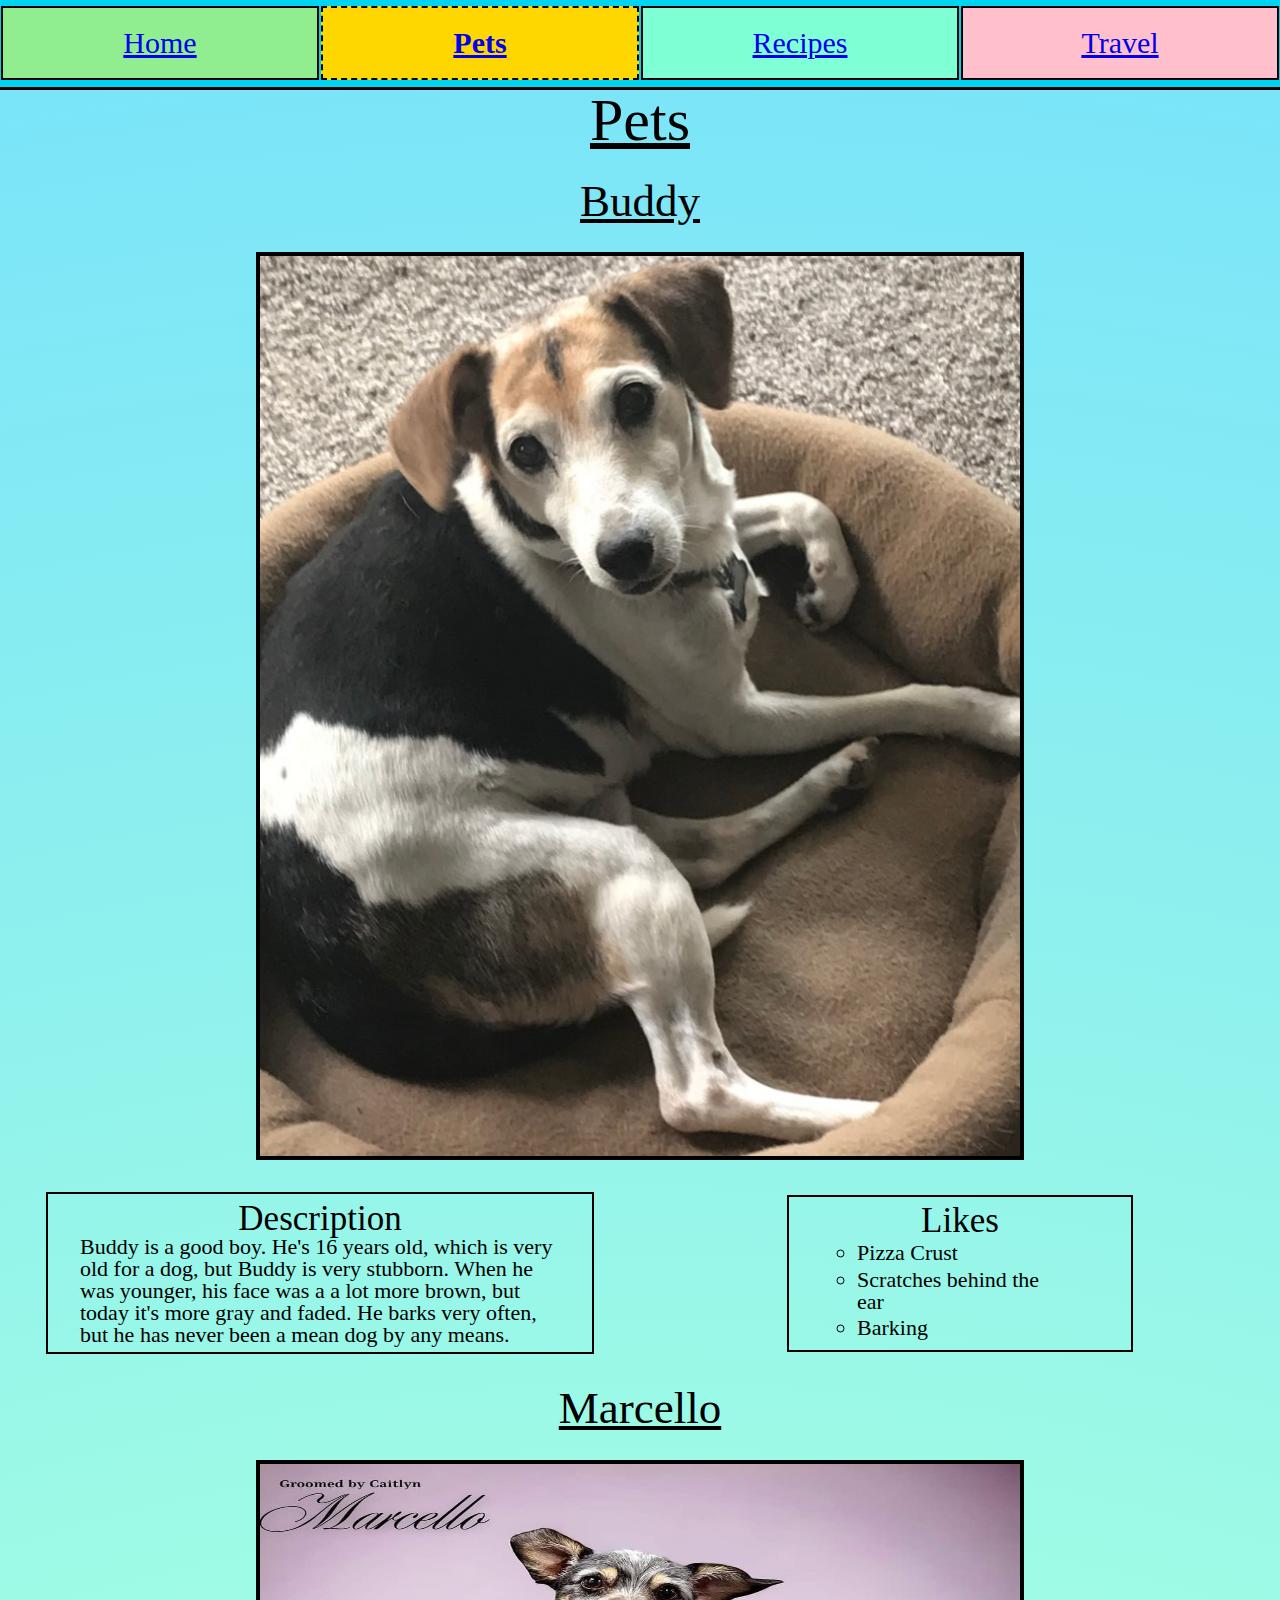
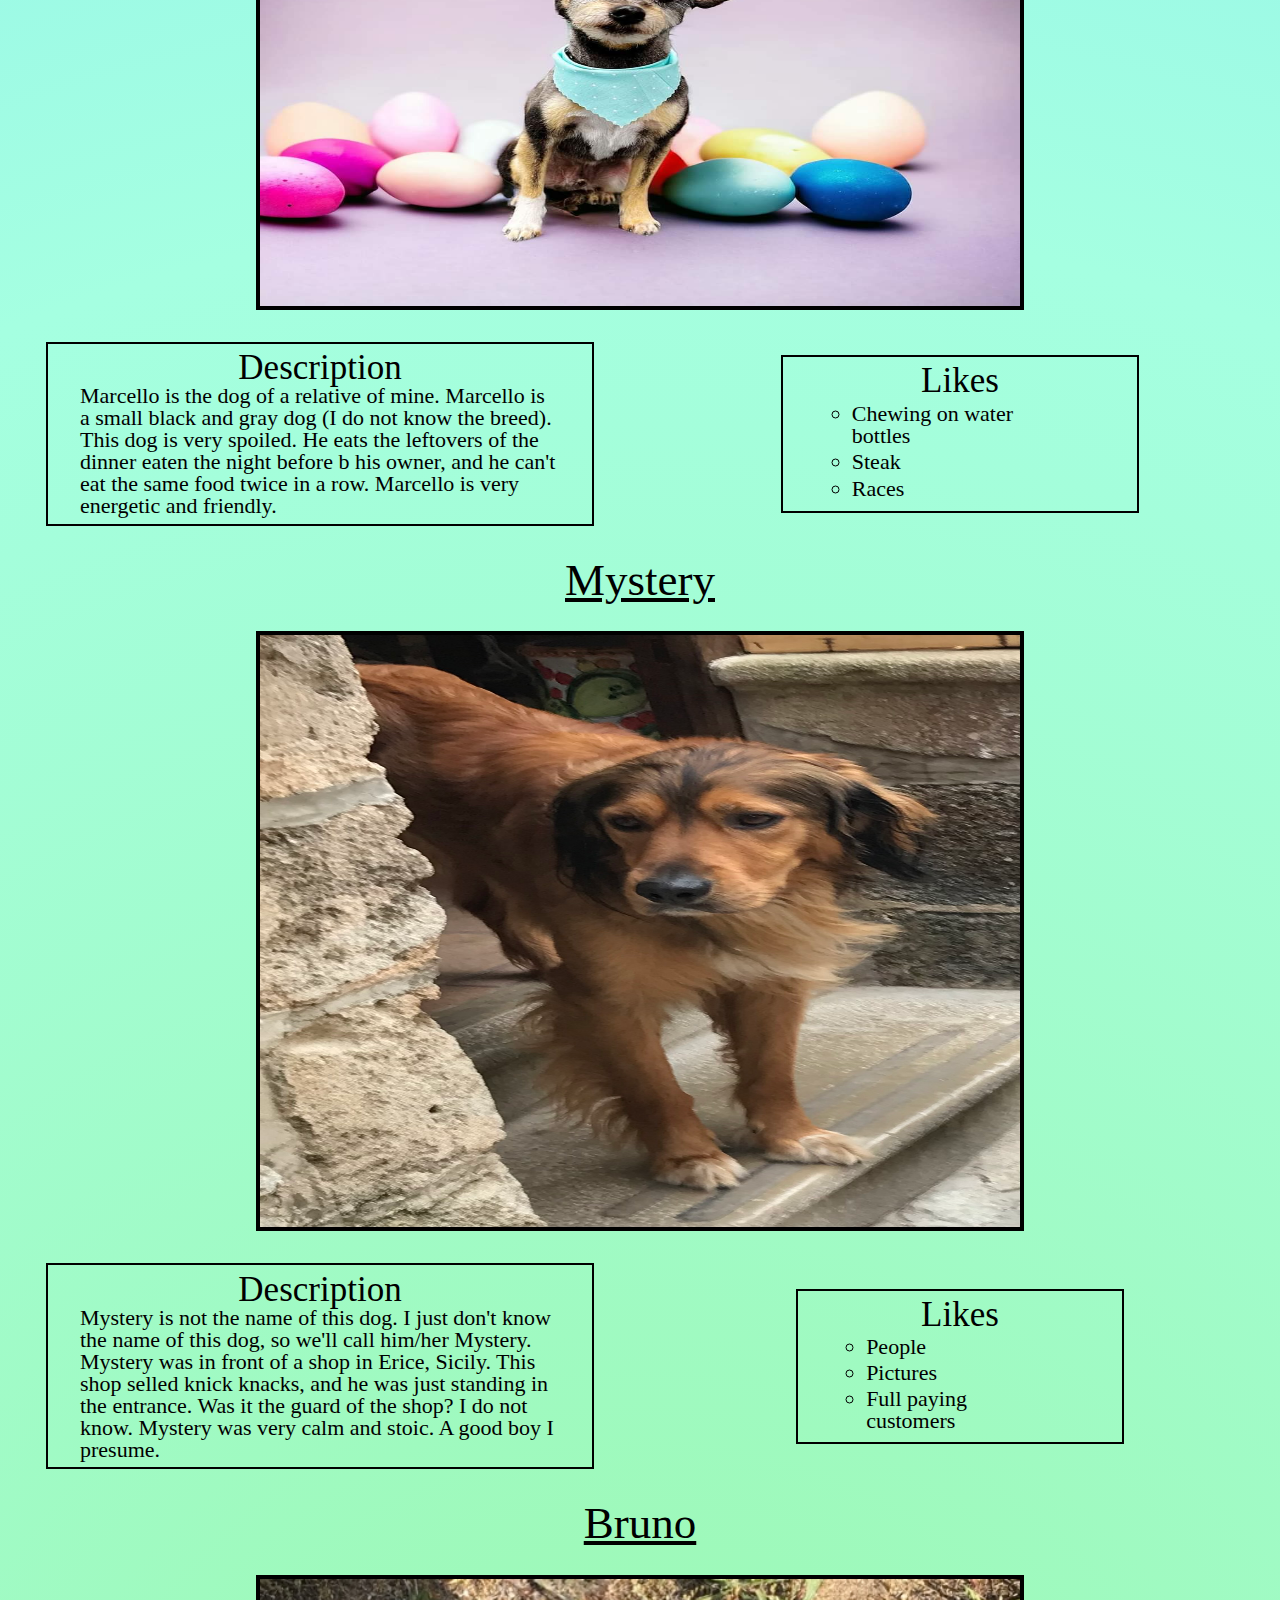
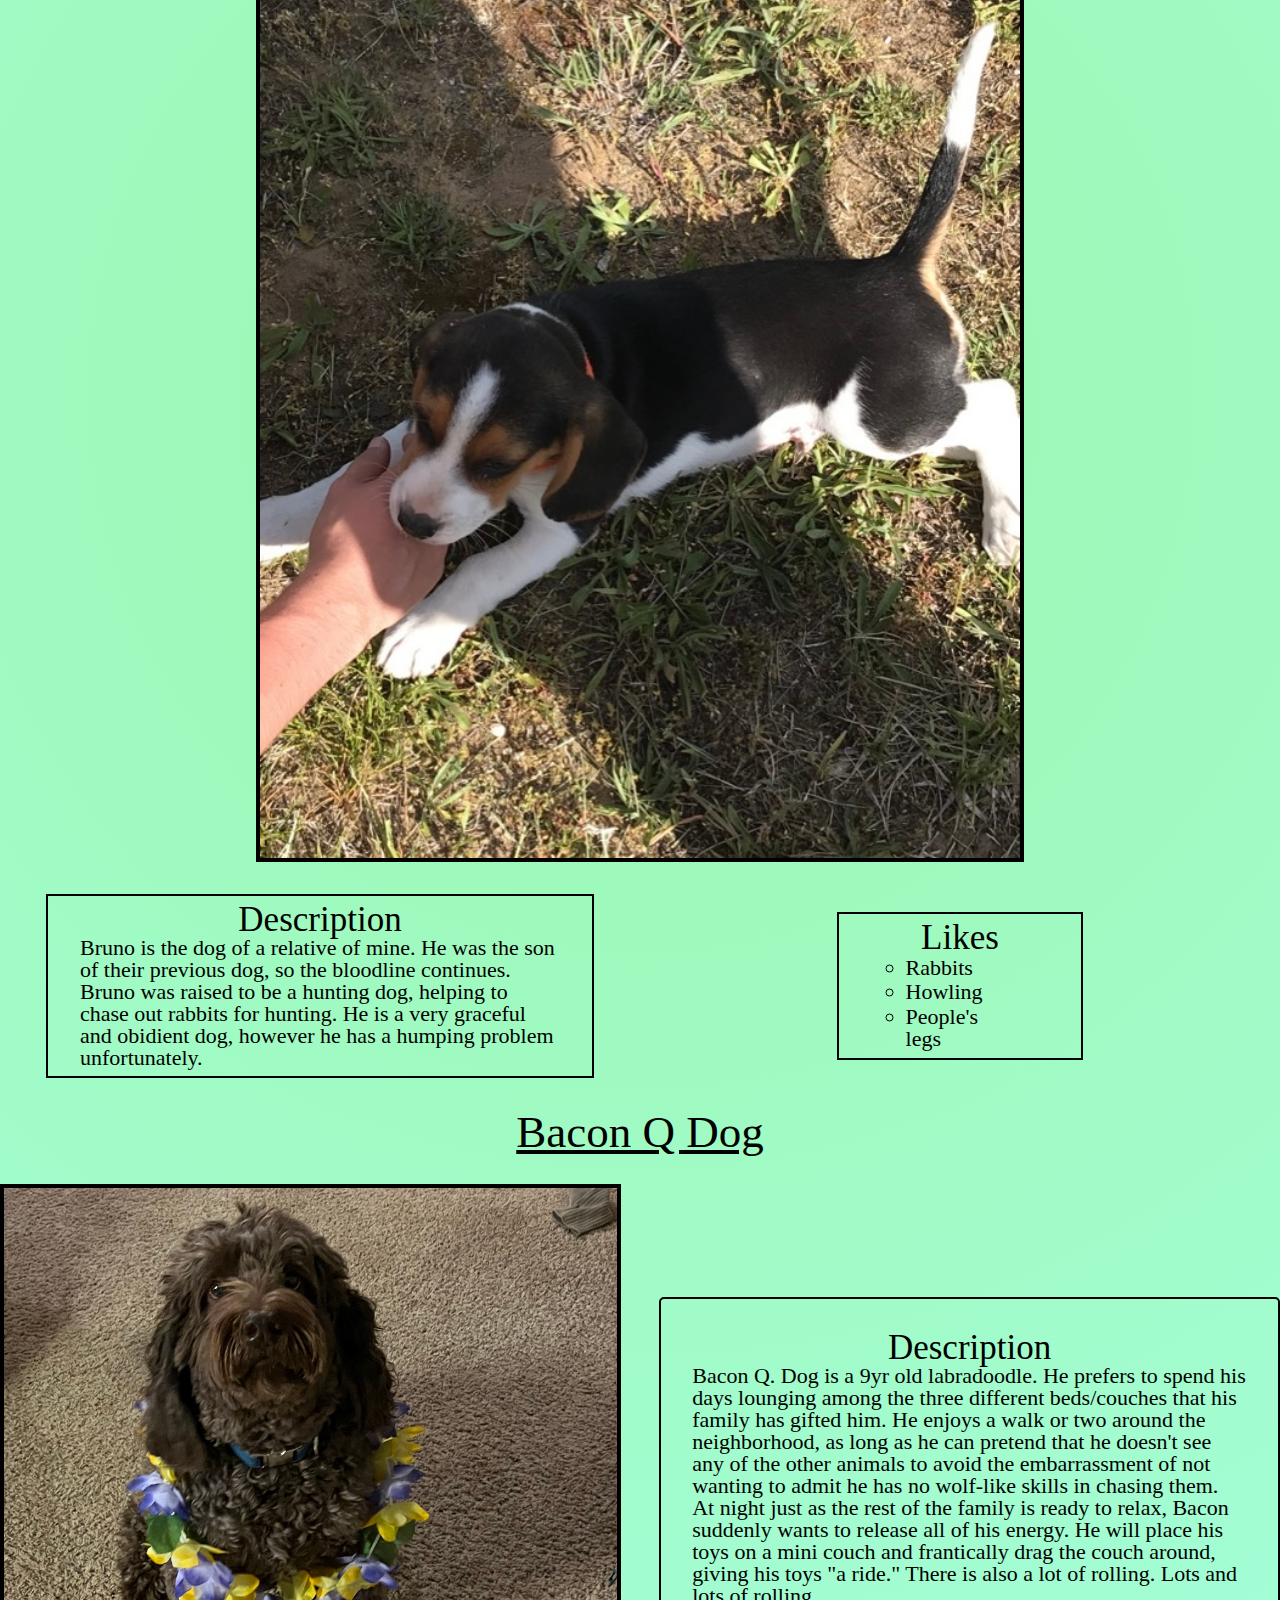
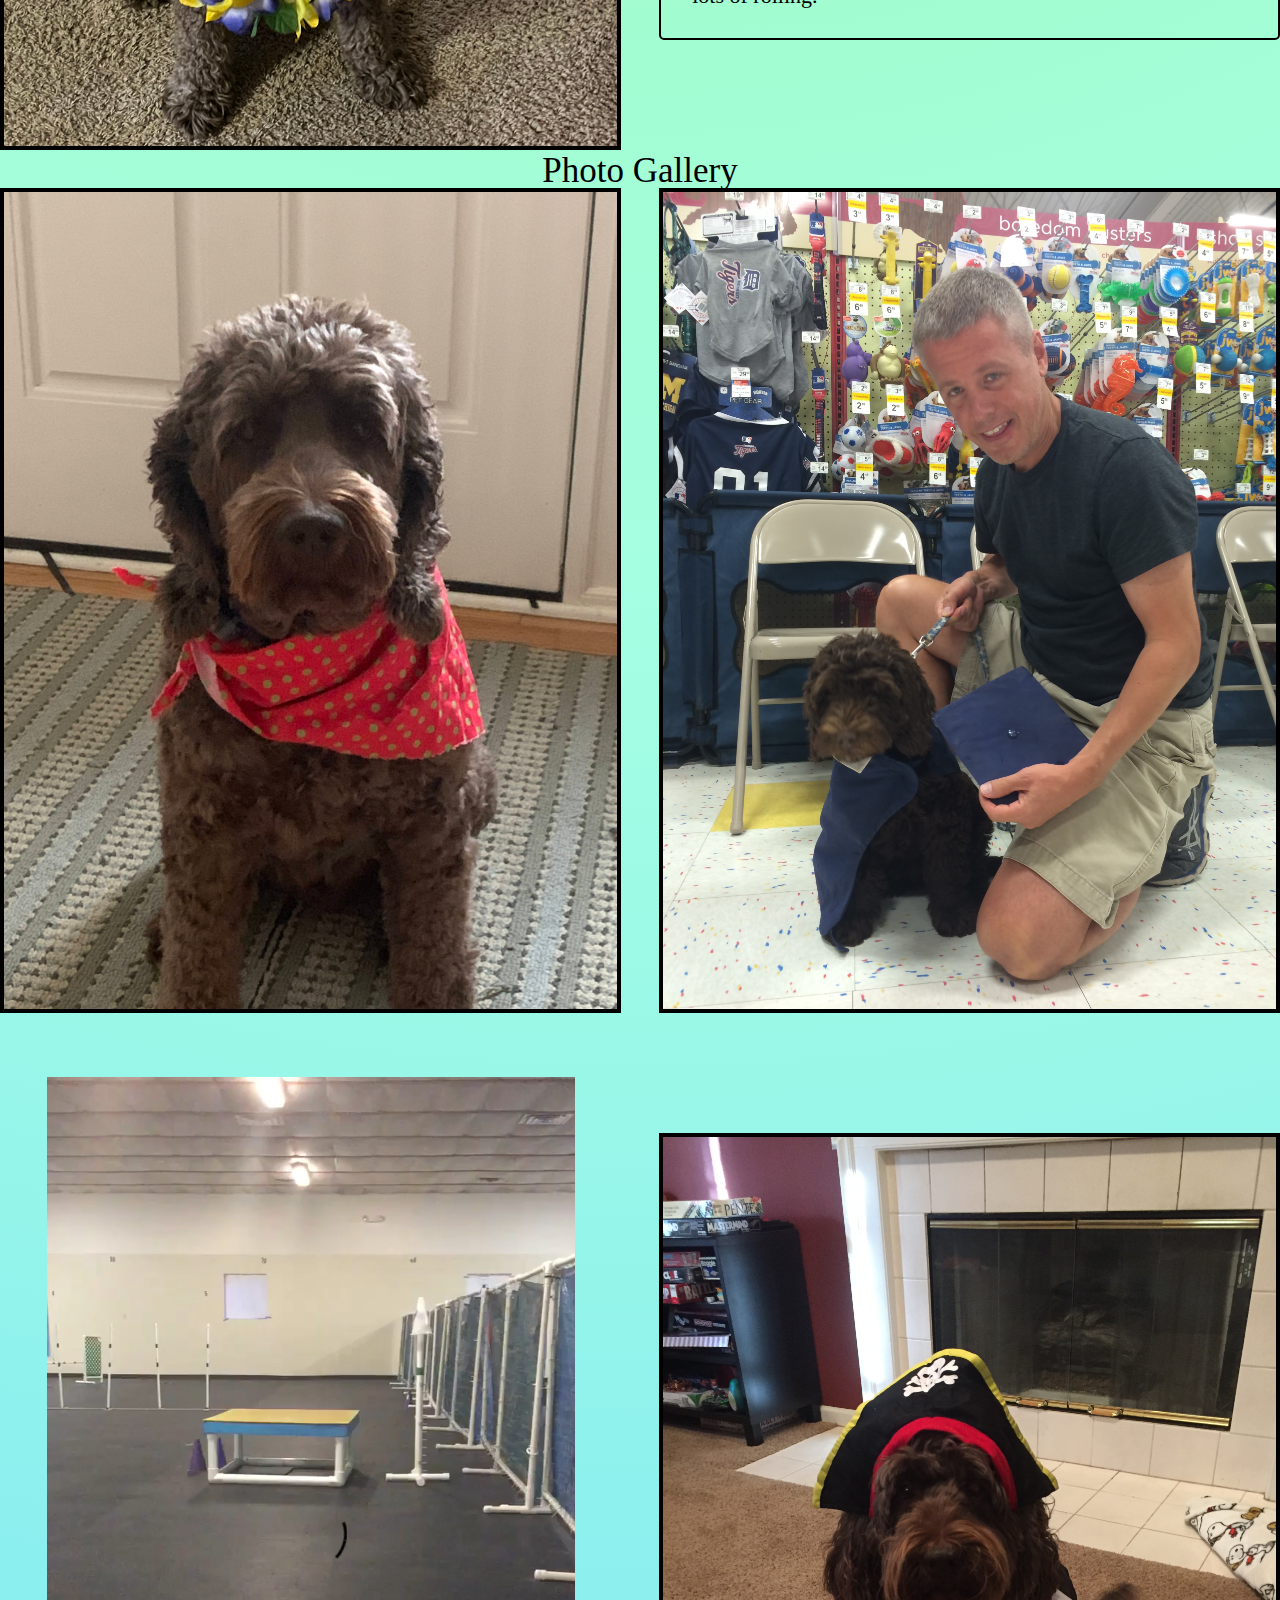
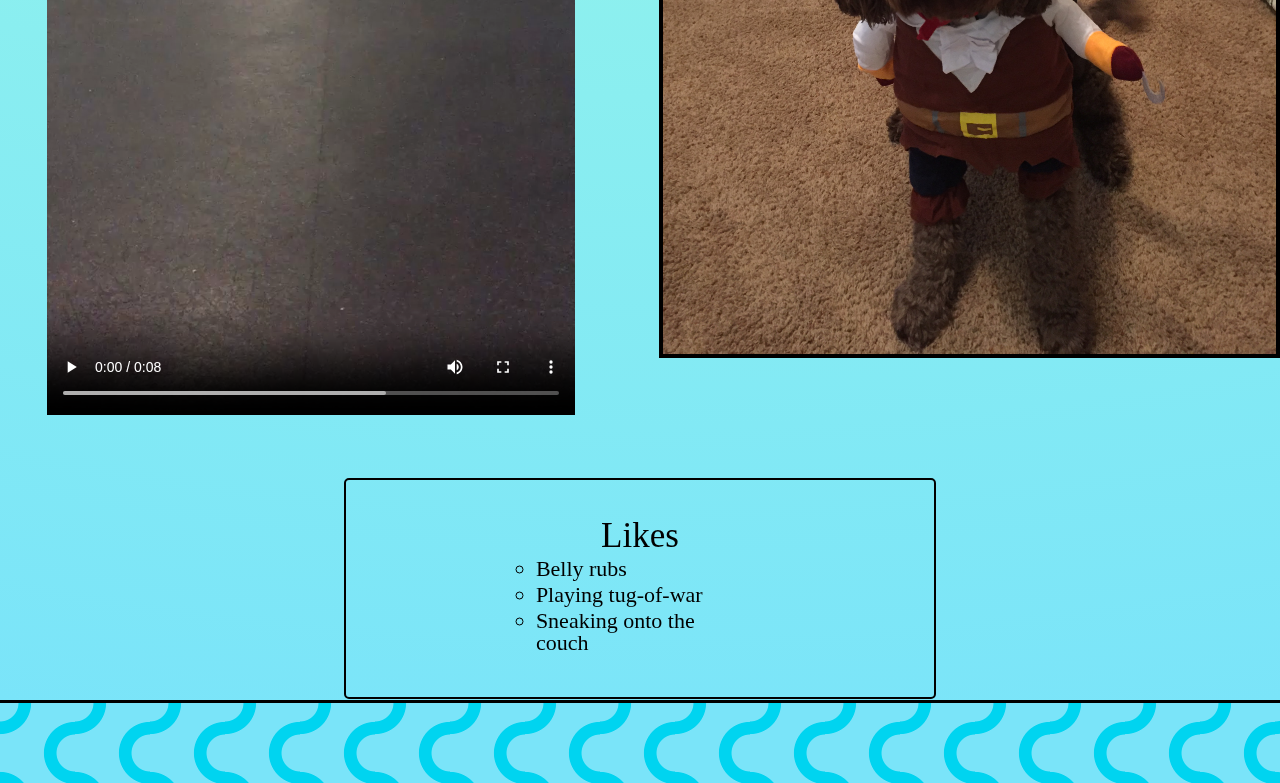
==== pets.html @ 57abfc17 "Add files via upload" ====
<!DOCTYPE html>
<html lang="en">
<head>
    <meta charset="UTF-8">
    <meta name="viewport" content="width=device-width, initial-scale=1.0">
    <link rel="stylesheet" href="css/html5reset.css">
	<link rel="stylesheet" href="css/style.css">
    <title>Pets</title>
</head>


<body>
    <a class="skip" href = "#skip">Skip to Main Content</a>

    <header>
        <nav>
            <ul class="navigation">
                <li class="index"><a href = "index.html">Home</a></li>
                <li class="active"><a href = "pets.html">Pets</a></li>
                <li class="recipes"><a href = "recipes.html">Recipes</a></li>
                <li class="travel"><a href = "travel.html">Travel</a></li>
            </ul>
        </nav>


    </header>


    <main id="skip">
        <h1>Pets</h1>
        <br>


        <div>
            <h2>Buddy</h2>
            <br>
            <div class = "petgrid">
                <img class="petimage" src="images/BUD.jpg" width = "400" alt="small, black, white, and brown beagle">
                

                <div class="petdesc">
                    <h3>Description</h3>
                    <p>
                        Buddy is a good boy. He's 16 years old, which is very old for a dog, but Buddy is very stubborn. When he was younger, his face was a a lot more brown, but today it's more gray and faded. He barks very often, but he has never been a mean dog by any means. 
                    </p>
                </div>
                

                <div class="petlike">
                    <h3>Likes</h3>

                    <ul>
                        <li>Pizza Crust</li>
                        <li>Scratches behind the ear</li>
                        <li>Barking</li>
                    </ul>
                </div>
            </div>
            
        </div>
        
        
        
        <div>
                
            <h2>Marcello</h2>
            <br>

            <div class = "petgrid">

                <img class="petimage" src="images/Marcello posing.JPG" height="450" width = "400" alt="Tiny small black dog">
    
                <div class="petdesc">

                    <h3>Description</h3>
                    <p>
                        Marcello is the dog of a relative of mine. Marcello is a small black and gray dog (I do not know the breed). This dog is very spoiled. He eats the leftovers of the dinner eaten the night before b his owner, and he can't eat the same food twice in a row. Marcello is very energetic and friendly.
                    </p>
                
                </div>
                    
                    
                    
        
                <div class="petlike">
                    <h3>Likes</h3>
                    <ul>
                        <li>Chewing on water bottles</li>
                        <li>Steak</li>
                        <li>Races</li>
                    </ul>
                </div>

            </div>
               
        </div>
        
        <div>
            <h2>Mystery</h2>
            <br>
            <div class = "petgrid">
                <img class="petimage" src="images/Mystery.jpg" height="600" width = "400" alt="large brown lab">

                <div class="petdesc">
                    <h3>Description</h3>
                    <p>
                        Mystery is not the name of this dog. I just don't know the name of this dog, so we'll call him/her Mystery. Mystery was in front of a shop in Erice, Sicily. This shop selled knick knacks, and he was just standing in the entrance. Was it the guard of the shop? I do not know. Mystery was very calm and stoic. A good boy I presume.
                    </p>
                </div>
                
                
                
                <div class="petlike">
                    <h3>Likes</h3>
                    <ul>
                        <li>People</li>
                        <li>Pictures</li>
                        <li>Full paying customers</li>
                    </ul>
                </div>
            </div>
           
        </div>


        <div>
            <h2>Bruno</h2>
            <br>
            <div class = "petgrid">
        
                <img class="petimage" src="images/Bruno.jpg" width = "400" alt="Brown and black puppy beagle">

                <div class="petdesc">
                    <h3>Description</h3>
                    
                    <p>
                        Bruno is the dog of a relative of mine. He was the son of their previous dog, so the bloodline continues. Bruno was raised to be a hunting dog, helping to chase out rabbits for hunting. He is a very graceful and obidient dog, however he has a humping problem unfortunately.
                    </p>
                </div>
                
                
                
                <div class="petlike">
                    <h3>Likes</h3>
                    <ul>
                        <li>Rabbits</li>
                        <li>Howling</li>
                        <li>People's legs</li>
                    </ul>
                </div>
            </div>
           
        </div>



        <div>
            <h2>Bacon Q Dog</h2>
            <br>
            <div class="petgridbacon">
                <div class="Bac1">
                    <img class="petimagebacon" src="images/bacon.jpg" width = "400" alt="Brown labradoodle wearing colorful lei">
                </div>

                <div class="des">
                    <h3>Description</h3>

                    <p>Bacon Q. Dog is a 9yr old labradoodle. He prefers to spend his days lounging among the three different beds/couches that his family has gifted him. He enjoys a walk or two around the neighborhood, as long as he can pretend that he doesn't see any of the other animals to avoid the embarrassment of not wanting to admit he has no wolf-like skills in chasing them.</p> 
                    <P>At night just as the rest of the family is ready to relax, Bacon suddenly wants to release all of his energy. He will place his toys on a mini couch and frantically drag the couch around, giving his toys "a ride." There is also a lot of rolling. Lots and lots of rolling.</P>
                </div>
            </div>    
        
        
            <h3>Photo Gallery</h3>

            <div class = "petgridbacon">

            <img class="c1" src="images/bacon_bandana.JPG" width ="200" alt = "Brown labradoodle wearing an orange bandana">
            <img class="c2" src="images/bacon_graduation.JPG"  width ="200" alt="Small labradoodle puppy wearing a graduation cap and gown">
            <video class="c1" width="200"  controls>
                <source src="images/bacon_agility.mov">
                Your browser does not support the video tag.  This was a video of a girl and dog demonstrating a sit and stay procedure
            </video>
            <img class="c2" src="images/bacon_halloween.JPG"  width ="200" alt="Brown labradoodle wearing a pirate costume">
            
            
        

            <div class="baclike">

            <h3>Likes</h3>
            <ul>
                <li>Belly rubs</li>
                <li>Playing tug-of-war</li>
                <li>Sneaking onto the couch</li>
            </ul>
        </div>
    </div>


        
    </main>

    <footer>
        <div class="zigzag">
            <br><br><br><br><br>
        </div>
    </footer>
    
</body>
</html>
---- css/style.css ----
.navigation li{
    display: inline-block;
    padding: 20px 0px;
    font-size: 30px;
}

a:visited {
    color: black;
}

.travel a:visited {
    color: black;
}

.skip{
    position: absolute;
  left: -10000px;
  top: auto;
  width: 1px;
  height: 1px;
  overflow: hidden;
}


.skip:focus {
    position: static;
    width: auto;
    height: auto;
}

.petgridbacon {
    display: grid;
    grid-template-columns: 1fr 1fr;
    grid-gap: 10px;
    align-items: center;
}

.Bac1 {
    grid-column: 1/-1;
}



.des {
    border-radius: 5px;
    border: 2px solid black;
    padding: 5%;
    grid-column: 1/-1;
}

.baclike {
    justify-self: center;
    justify-items: center;
    grid-column: 1/-1;
    border-radius: 5px;
    border: 2px solid black;
    padding: 5%;
    width: 50%;

}

.baclike > ul {
    list-style-type: circle;
}

.navigation {
    display: grid;
    grid-template-columns: 1fr 1fr 1fr 1fr;
    justify-items: center;
}

.index {
    border: 2px solid black;
    grid-column: 1 / 2;
    justify-self: center;
    width: 98%;
    text-align: center;
    background-color: lightgreen;
}

.pets {
    border: 2px solid black;
    grid-column: 2 / 3;
    justify-self: center;
    width: 98%;
    text-align: center;
    background-color: beige;
}

.recipes {
    border: 2px solid black;
    grid-column: 3 / 4;
    justify-self: center;
    width: 98%;
    text-align: center;
    background-color: aquamarine;
}

.travel {
    border: 2px solid black;
    grid-column: 4 / 5;
    justify-self: center;
    width: 98%;
    text-align: center;
    background-color: pink;
    color: black;
}

.active {
    border: 2px dashed black;
    justify-self: center;
    width: 98%;
    text-align: center;
    font-weight: bold;
    background-color: gold;
}

.travelgrid {
    display: grid;
    grid-template-columns: 1fr 1fr;
    align-items: center;
    justify-items: center;
    grid-gap: 1%;
    
    
}

.outside {
    display: inline-block;
    width: auto;
}

.image1 {
    grid-column: 1/-1;
    grid-row: 3/4;
}

.image2 {
    grid-column: 1/-1;
}

.description {
    grid-column: 1/2;
    grid-row: 2/3;
    font-size: 20px;
    width: 95%;
    padding: 1% 5% 1% 5%;
    border-radius: 5px;
    border: 2px solid black;

}

.toplist {
    box-sizing: border-box;
    width: 95%;
    font-size: 20px;
    grid-column: 2/-1;
    grid-row: 2/3;
    padding: 1% 10% 1% 10%;
    border-radius: 5px;
    border: 2px solid black;
    margin: 1%;
}

h1 {
    font-size: 50px;
    text-align: center;
    text-decoration: underline;
    padding: 0 0 1% 0;
}

h3 {
    text-align: center;
    font-size: 30px;
}

h2 {
    font-size: 35px;
    width: 100%;
    text-align: center;
    padding: 10% 0 1% 0;

    text-decoration: underline;
}

h4 {
    font-size: 27px;
    font-weight: bold;
}

.toplist > ul {
    list-style-type: circle;
    font-size: 20px;
}

.ingredients > ul {
    list-style-type: circle;
    font-size: 20px;
}

.foodgrid {
    display: grid;
    grid-template-columns: 1fr 1fr;
    align-items: center;
    justify-items: center;
}

.foodimage {
    width: 100%;
    grid-column: 1/3;
}

.ingredients {
    grid-column: 1/2;
    width: 50%;
    padding: 1% 25% 1% 10%;
    border-radius: 5px;
    margin-right: 5%;
    justify-self: right;
    border: 2px solid black;
}

.procedure {
    grid-column: 2/3;
    padding: 1% 10% 1% 10%;
    border-radius: 5px;
    margin-left: 5%;
    justify-self: left;
    border: 2px solid black;
}

.procedure > ol {
    list-style: decimal;
}

.petgrid {
    display: grid;
    grid-template-columns: 1fr 1fr;
    justify-content: center;
}

.petimage {
    width: 100%;
    grid-column: 1/3;
    justify-self: center;
}

.petdesc {
    grid-column: 1/2;
    padding: 1% 5% 1% 5%;
    margin: 5% auto;
    border: 2px solid black;
    width: 75%;
    

}

.petlike {
    grid-column: 2/3;
    margin: 20% auto;
    padding: 1% 10% 1% 10%;
    border: 2px solid black;
}

.petlike > ul {
    list-style-type: circle;
}

.indexgrid {
    display: grid;
    grid-template-columns: 1fr 1fr;
    grid-gap: 1%;
    justify-items: center;
    align-items: center;
    margin-top: 2%;
}

.indexback {
    text-align: center;
    width: 75%;
    border: 2px solid black;
    padding: 2% 5%;
    grid-column: 1/4;

}

.indexthings {
    
    width: 75%;
    border: 2px solid black;
    padding: 2% 5%;
    grid-column: 1/4;
}

.indexthings > ul {
    list-style-type: circle;
}

.intro {
    box-sizing: border-box;
    width: 100%;
    border: 2px solid black;
    padding: 1% 2% 2% 2%;
    justify-self: center;

}

.indeximage {
    grid-column: 1/-1;
}

.petimagebacon{
    width: 100%
}

.petgridbacon img {
    width:100%
}

main {
    grid-column: 1/-1;
    width: 100%;
    background: rgb(156,247,174);
    background: radial-gradient(circle, rgba(156,247,174,1) 0%, rgba(165,255,225,1) 50%, rgba(122,228,249,1) 100%);
    
    
}



.zigzag{
    width: 100%;
    background:
    radial-gradient(circle at 100% 50%, transparent 20%, #00D4F0 21%,
    #00D4F0 34%, transparent 35%, transparent),
    radial-gradient(circle at 0% 50%, transparent 20%, #00D4F0 21%, #00D4F0 34%, transparent 35%, transparent) 0 -50px;
    background-color: rgba(122,228,249,1);
    background-size: 75px 100px;
}

ol li {
    padding: 5% 0 5% 0;
}

img {
    box-sizing: border-box;
    border: 4px solid black;
}

nav {
    background-color: #00D4F0;
    border-bottom: 3px solid black;
}

footer {
    border-top: 3px solid black;
    
}



@media screen and (min-width: 600px) {


    p, li {
        font-size: 22px;
    }


    .petgridbacon{
        grid-gap: 3%;

    }

    .baclike{
        padding: 3%;
        width: 40%;
        margin-bottom: 10%;
    }

    .im1 {
        grid-column: 1/2;
        grid-row: 1/3;
    }

    .im2{
        grid-column: 2/-1;
        grid-row: 1/2;
    }

    .im3{
        grid-column: 2/-1;
        grid-row: 2/3;
    }

    .indexback{
        grid-row: 1/-1;
        grid-column: 1/2;
        width: auto;
    }

    .indexthings{
        grid-row: 1/-1;
        grid-column: 2/3;
    }

    .c1{
        justify-self: center;

    }

    video.c1 {
        width: 85%;
    }

    .c2{
        justify-self: left;
    }

    .Bac1{
        grid-column: auto;
    }

    .des{
        grid-column: auto;
    }

    .ingredpasta{
        grid-column: 2/-1;
    }

    .pastaimage{
        grid-column: 1/2;
    }

    .ingredients{
        padding: 3% 10% 7%;
        justify-self: auto;
        margin: auto;
        width: auto;
    }
    
    .sauce{
        grid-column: 1/2;
    }

    .pasta{
        grid-column: 2/3;
    }

    .foodgrid{
        grid-gap: 1%;
    }
    
    .foodgrid  h3{
        grid-column: 1/-1;
        
    }

    h2{

        padding: 0;
        /* margin-top: 5%; */
        margin-bottom: 1%;
        font-size: 45px;
    }

    h1 {
        font-size: 60px;
    }

    h3 {
        font-size: 35px;
    }

    div {
        border-width: 3px;
    }

    .procedure{
        width: auto;
        justify-self: auto;
        margin-right: auto;
        margin-left: auto;
        margin-bottom: 5%;
    }
    .image1{
        grid-column: 1/2;
    }

    .description, .toplist{
        grid-column: 1/3;
    }

    .description{
        grid-row: 2/3;
    }

    .toplist{
        grid-row: 3/4;
    }

    .image1, .image2{
        grid-row: 1/2;
    }

    .image2{
        grid-column: 2/3;
    }

    .travelgrid{
        grid-gap: 1%;
    }

    .ind h2{
        margin-bottom: 3%;
    }

    .intro {
        margin: auto;
        width: 75%;
    }

    .petimage {
        width: 85%;
    }

    li {
        margin: 2%;
    }



    
}


@media screen and (min-width: 1000px) {

    .indexgrid {
        grid-template-columns: 1fr 1fr 1fr;
    }

    img.im1 {
        grid-column: 1/2;
        grid-row: 1/-1;
        width: 100%;
    }


    img.im2 {
        width: 100%;
    }

    a.im2 {
        grid-column: 2/3;
        width: 100%;
        grid-row: 1/3;
    }

    img.im3 {
        width: 100%;
    }

    a.im3 {
        grid-column: 3/4;
        width: 100%;
        grid-row: 1/3;

    }


    #indexgrid {
        display: grid;
        grid-template-columns: 1fr 1fr;
    }

    .indexback, .indexthings {
        width: 75%;
    }

    .intro {
        width: 55%;
    }






    .petimage{
        width: 60%;
    }

    .petgrid {
        align-items: center;
    }

    .petlike {
        margin: 0 auto;
    }




    /* recepies  */





    .image1, .image2 {
        width: 90%;
    }

    .description {
        grid-column: 1/2;
        grid-row: 2 / 3;
        width: 90%;
    }

    .toplist {
        grid-column: 2/3;
        width: 90%;
        grid-row: 2 / 3;

    }



    
}
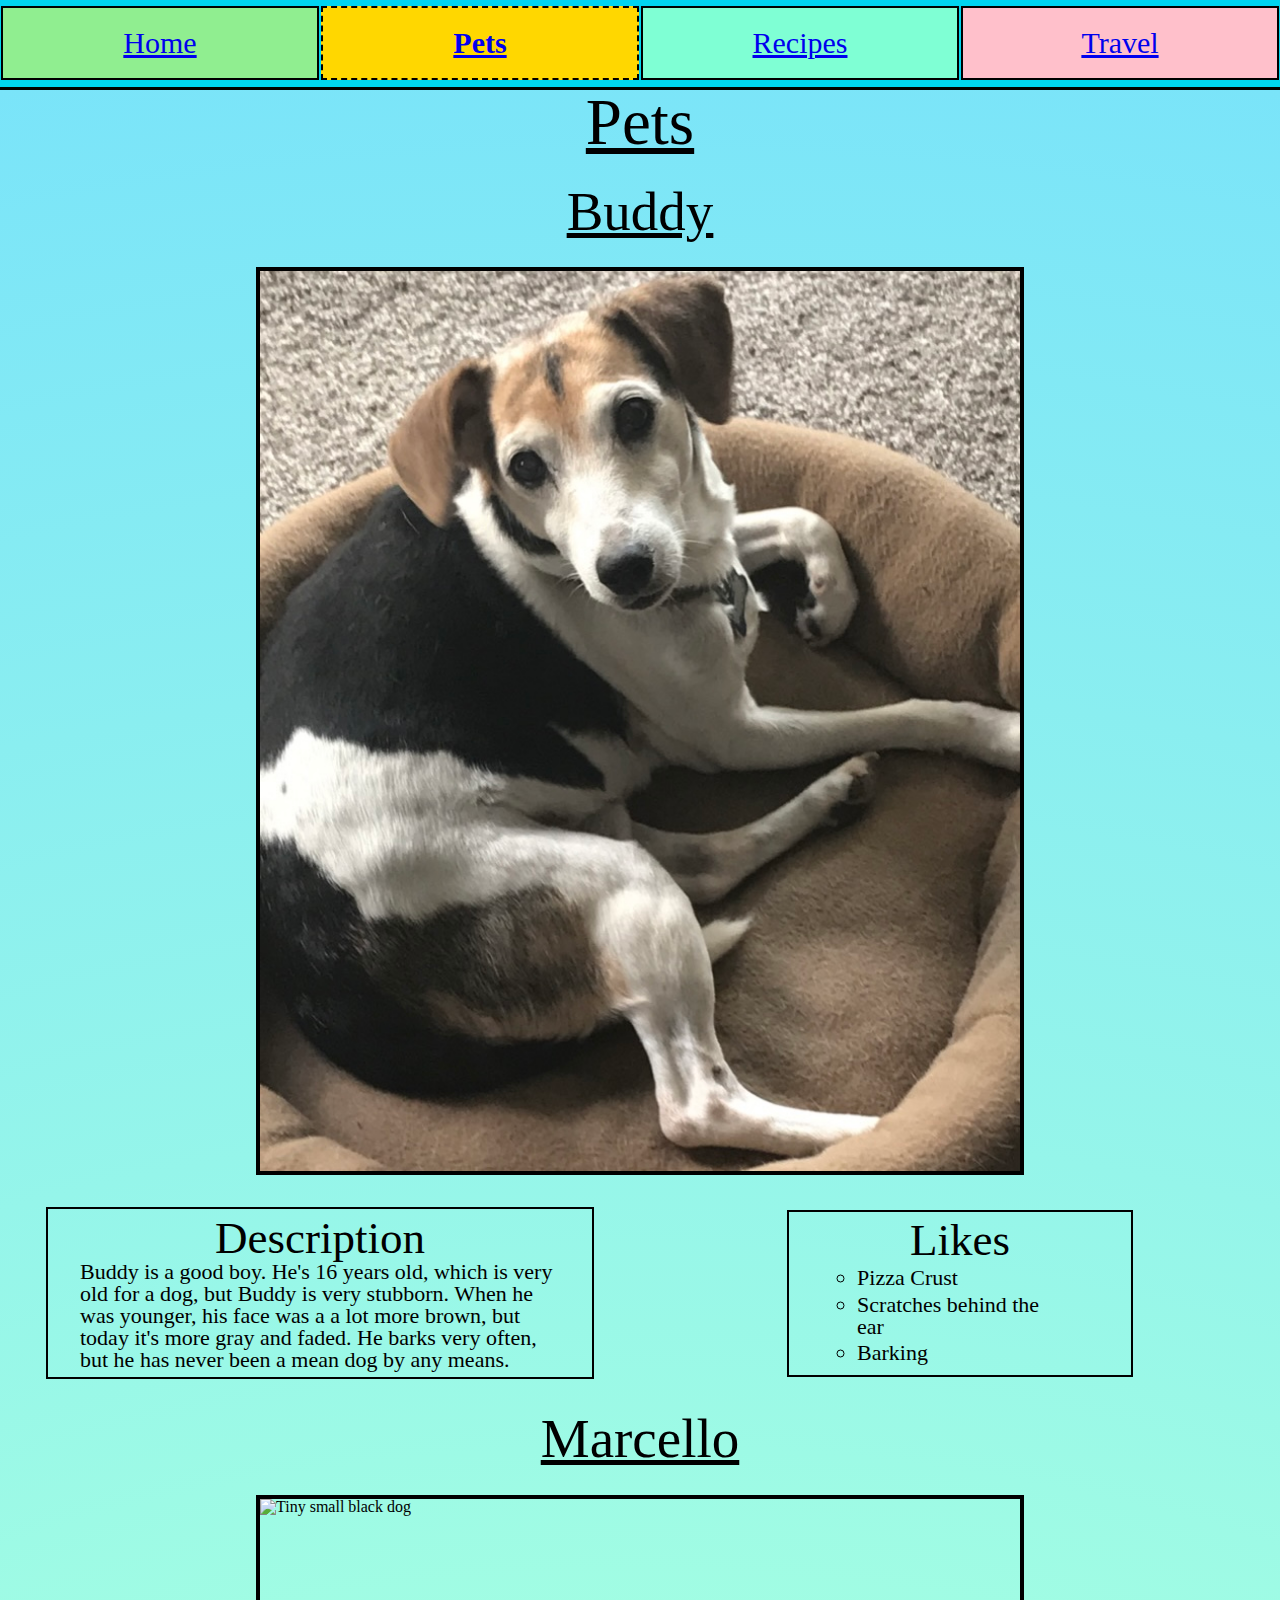
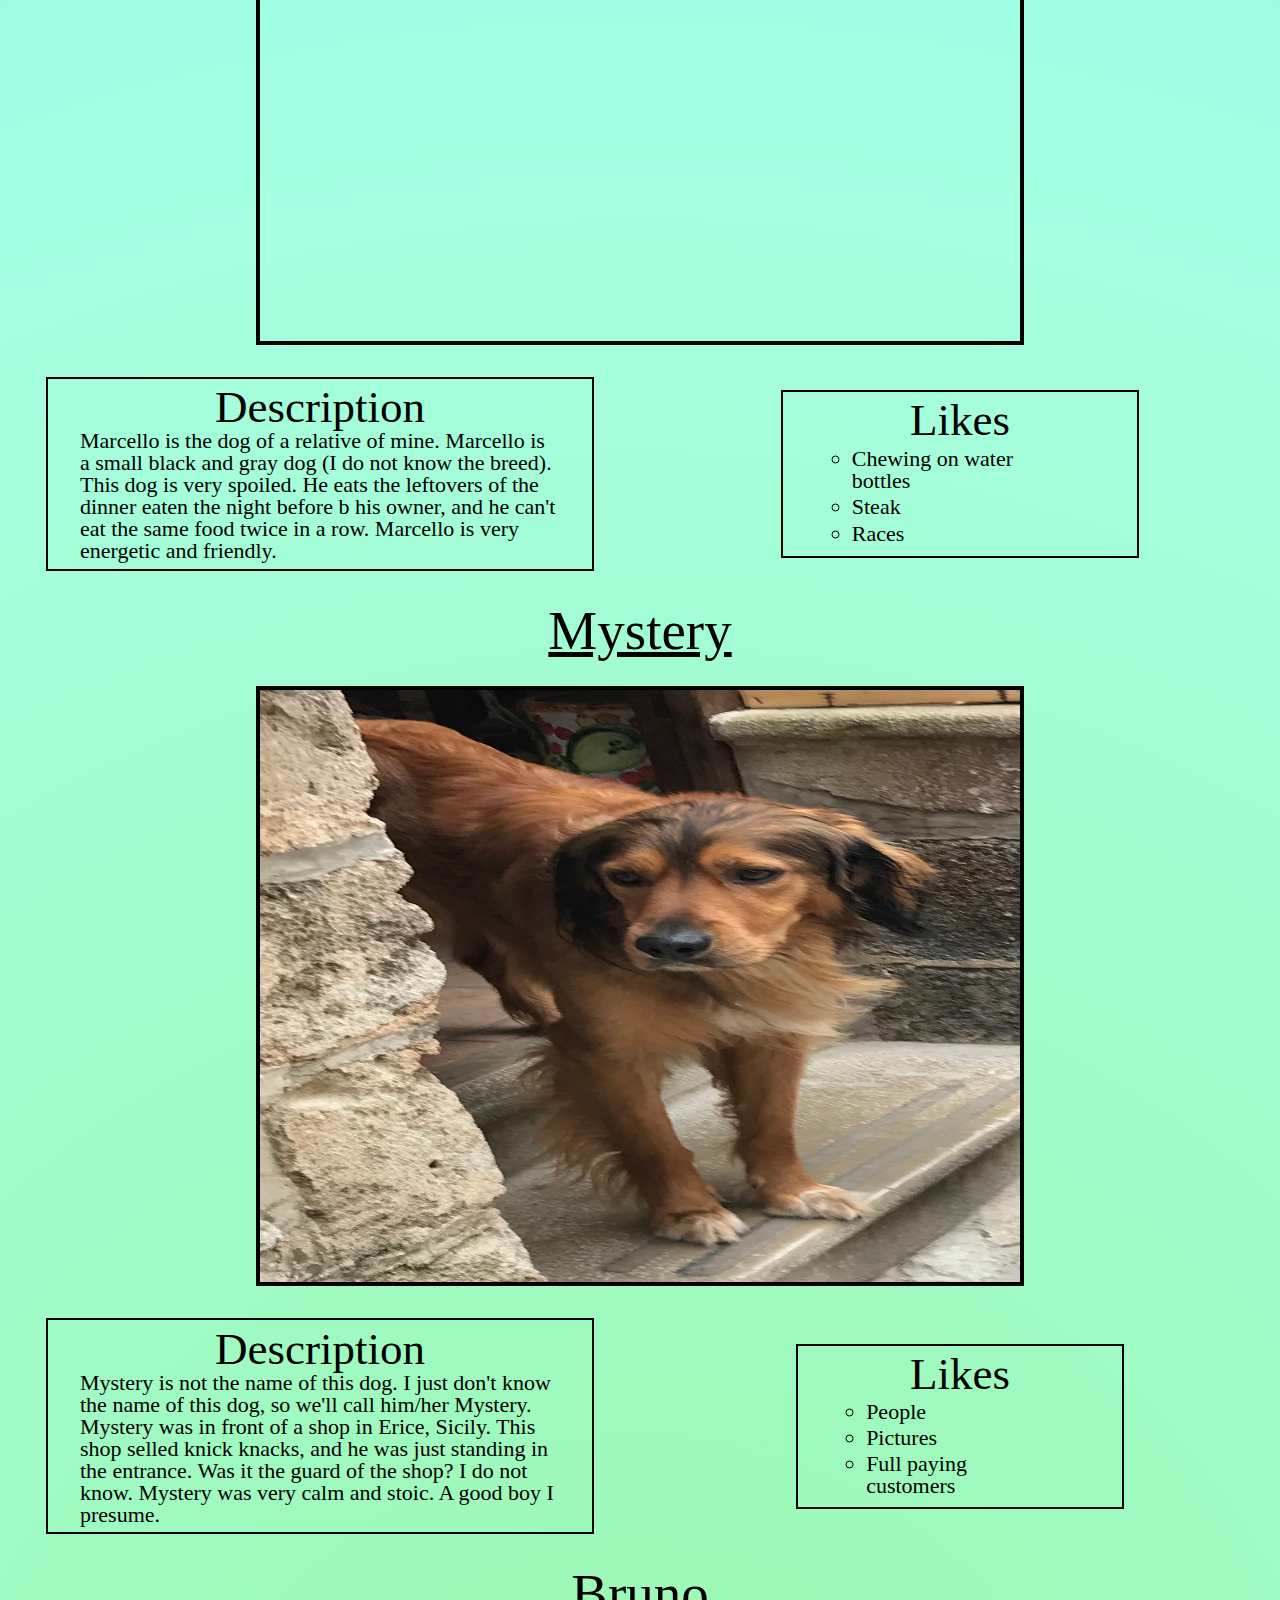
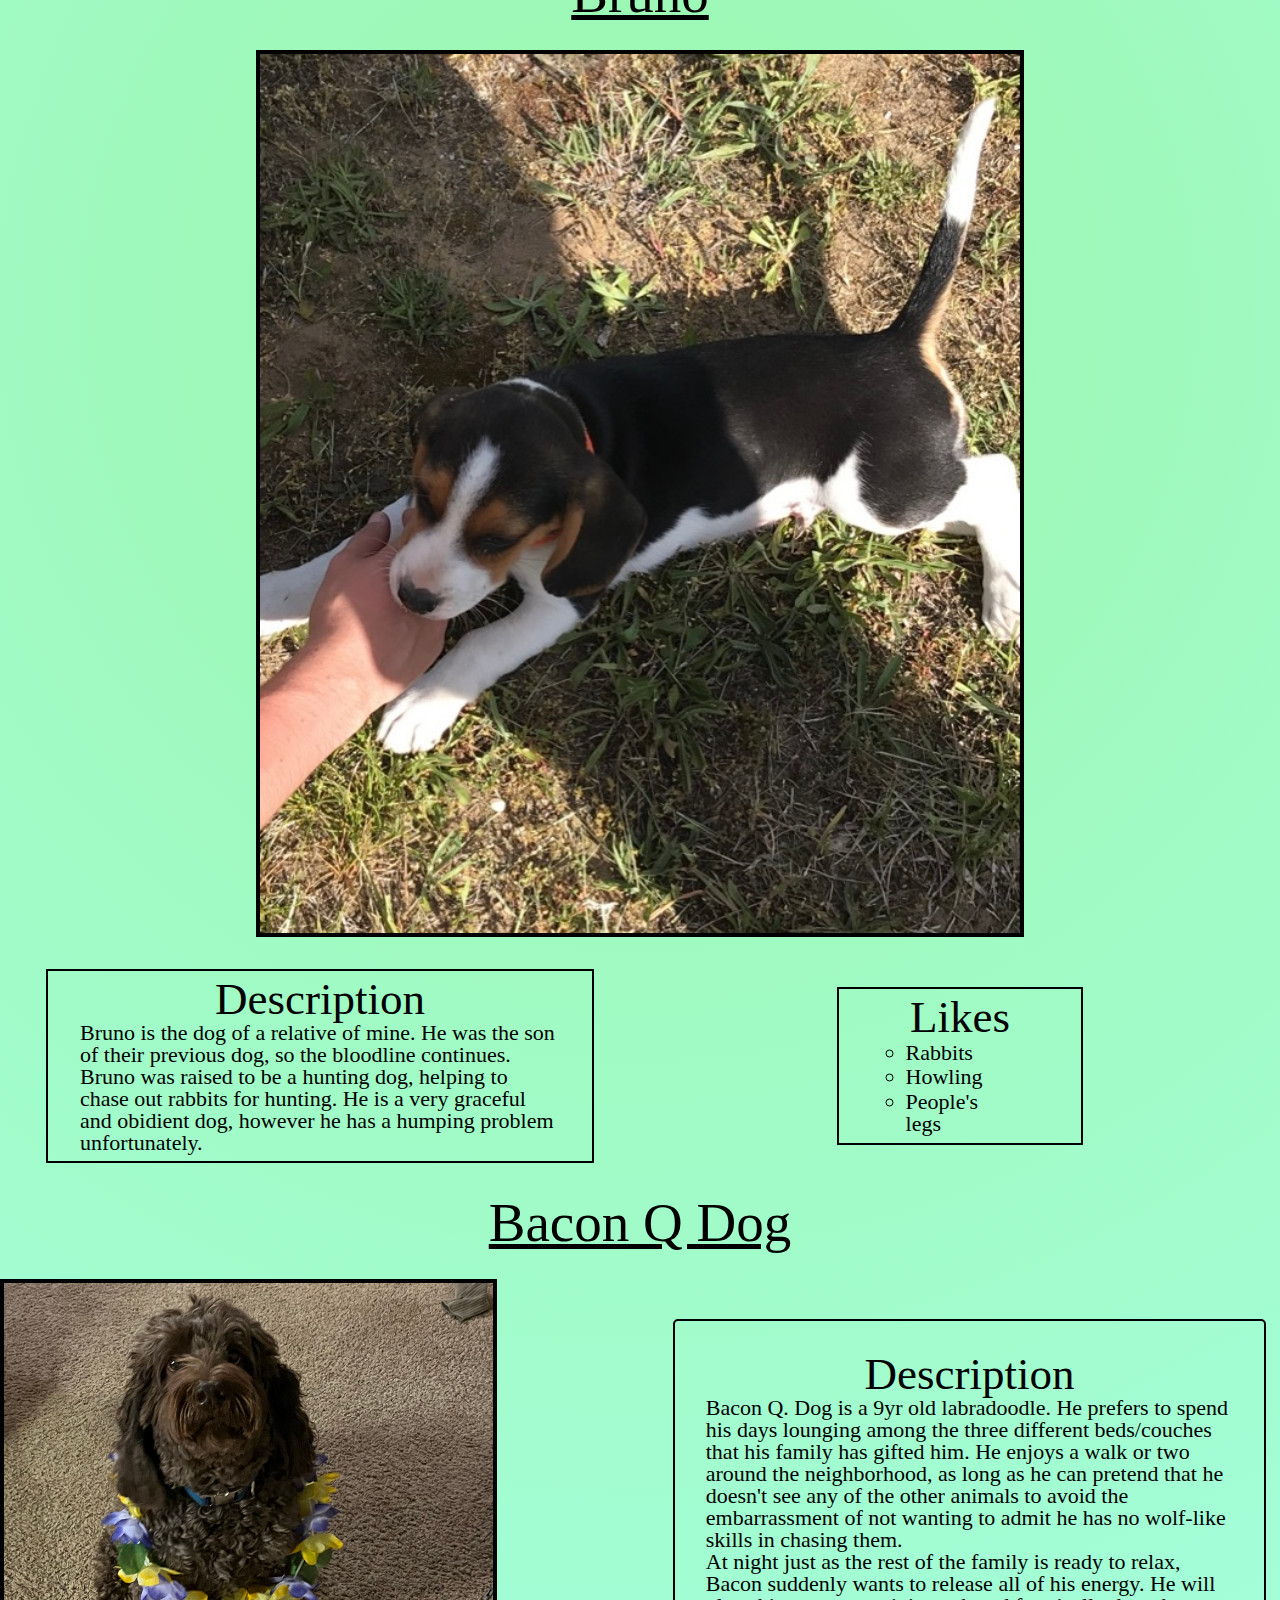
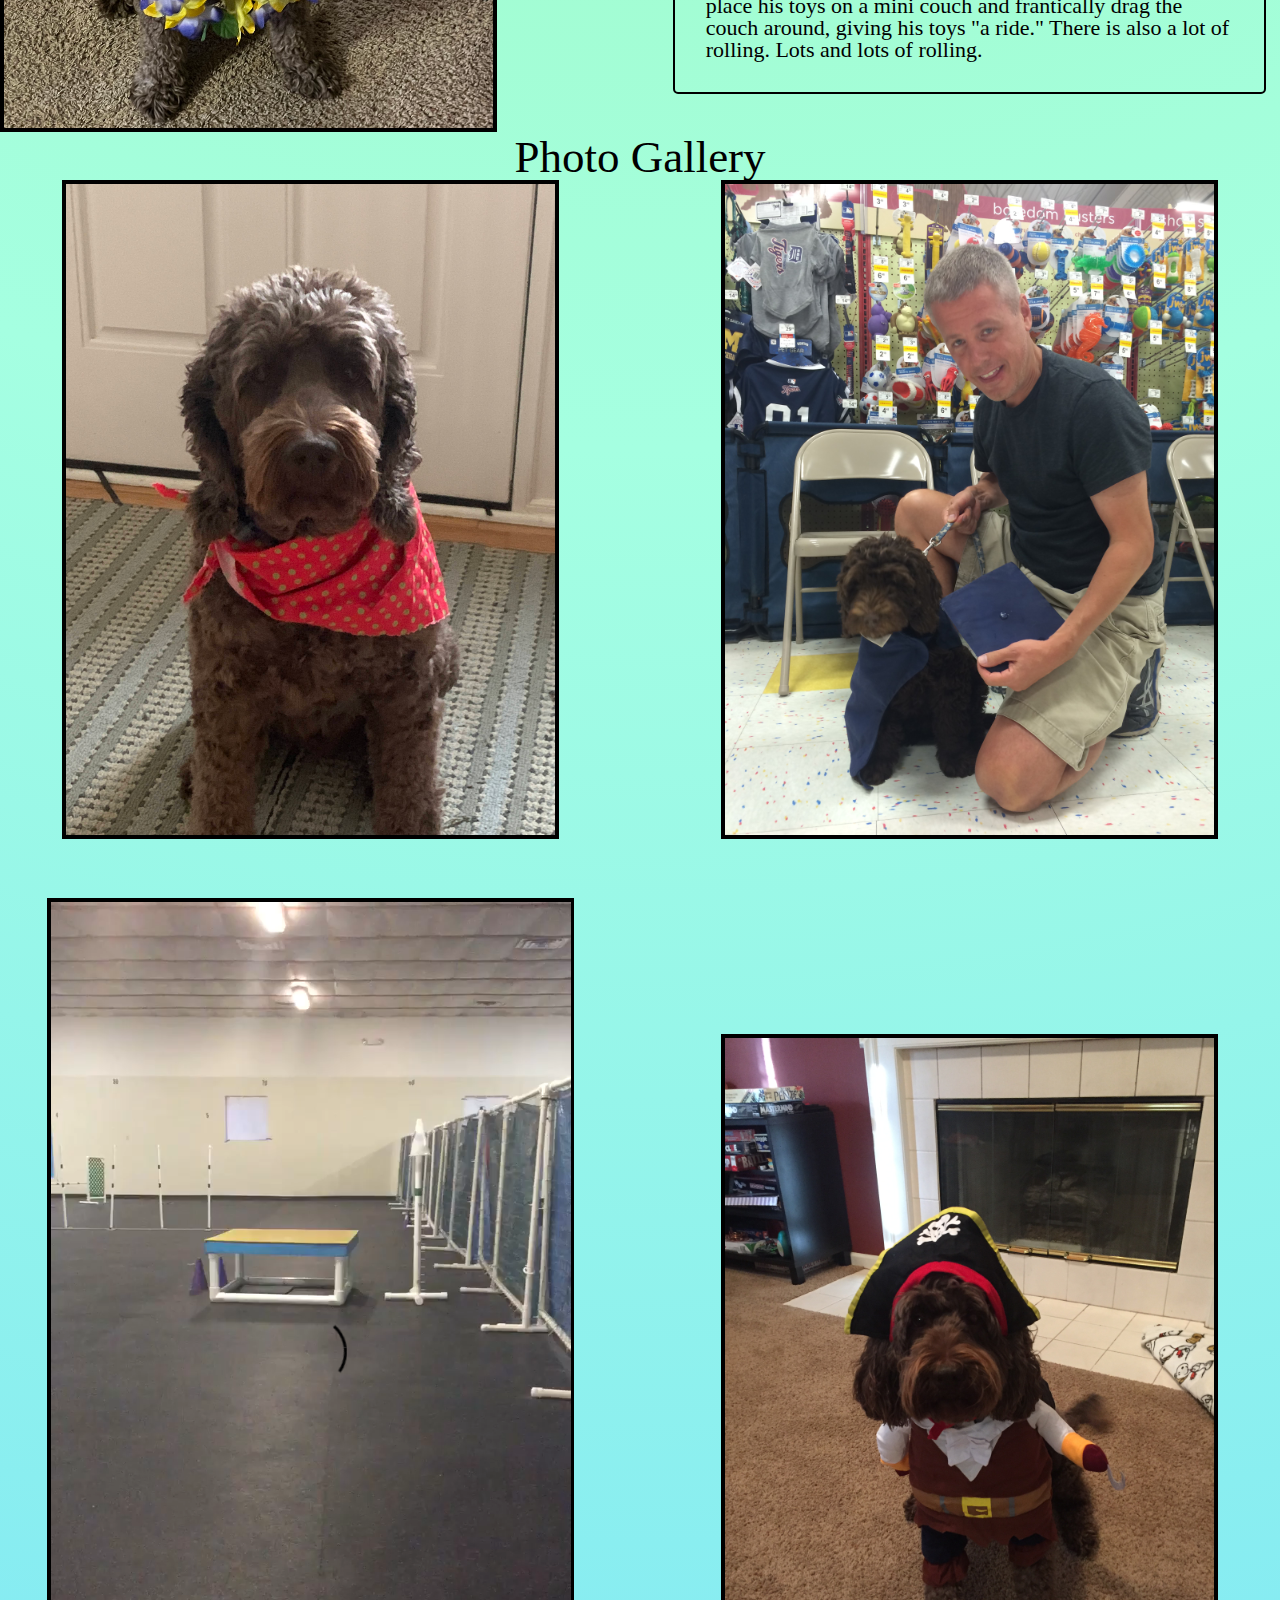
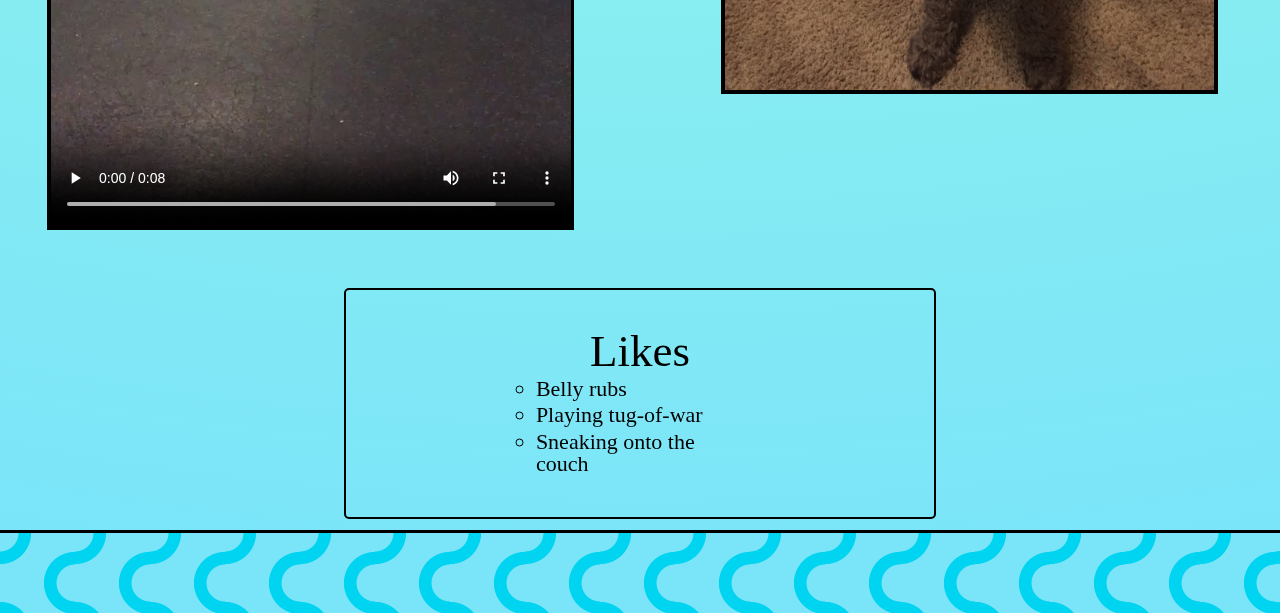
==== commit 8976ecf4: "Add files via upload" ====
--- a/pets.html
+++ b/pets.html
@@ -28,10 +28,10 @@
 
     <main id="skip">
         <h1>Pets</h1>
-        <br>
-
-
-        <div>
+
+
+        <div>
+            <br>
             <h2>Buddy</h2>
             <br>
             <div class = "petgrid">
@@ -68,7 +68,7 @@
 
             <div class = "petgrid">
 
-                <img class="petimage" src="images/Marcello posing.JPG" height="450" width = "400" alt="Tiny small black dog">
+                <img class="petimage" src="images/Marcelloposing.JPG" height="450" width = "400" alt="Tiny small black dog">
     
                 <div class="petdesc">
 
@@ -175,27 +175,27 @@
 
             <div class = "petgridbacon">
 
-            <img class="c1" src="images/bacon_bandana.JPG" width ="200" alt = "Brown labradoodle wearing an orange bandana">
-            <img class="c2" src="images/bacon_graduation.JPG"  width ="200" alt="Small labradoodle puppy wearing a graduation cap and gown">
-            <video class="c1" width="200"  controls>
-                <source src="images/bacon_agility.mov">
-                Your browser does not support the video tag.  This was a video of a girl and dog demonstrating a sit and stay procedure
-            </video>
-            <img class="c2" src="images/bacon_halloween.JPG"  width ="200" alt="Brown labradoodle wearing a pirate costume">
+                <img class="c1" src="images/bacon_bandana.JPG" width ="200" alt = "Brown labradoodle wearing an orange bandana">
+                <img class="c2" src="images/bacon_graduation.JPG"  width ="200" alt="Small labradoodle puppy wearing a graduation cap and gown">
+                <video class="c1" width="200"  controls>
+                    <source src="images/bacon_agility.mov">
+                    Your browser does not support the video tag.  This was a video of a girl and dog demonstrating a sit and stay procedure
+                </video>
+                <img class="c2" src="images/bacon_halloween.JPG"  width ="200" alt="Brown labradoodle wearing a pirate costume">
+                
+                
             
-            
-        
-
-            <div class="baclike">
-
-            <h3>Likes</h3>
-            <ul>
-                <li>Belly rubs</li>
-                <li>Playing tug-of-war</li>
-                <li>Sneaking onto the couch</li>
-            </ul>
-        </div>
-    </div>
+
+                <div class="baclike">
+                    <h3>Likes</h3>
+                    <ul>
+                        <li>Belly rubs</li>
+                        <li>Playing tug-of-war</li>
+                        <li>Sneaking onto the couch</li>
+                    </ul>
+                </div>
+            </div>
+        </div>
 
 
         
--- a/css/style.css
+++ b/css/style.css
@@ -342,7 +342,7 @@
     padding: 5% 0 5% 0;
 }
 
-img {
+img, video {
     box-sizing: border-box;
     border: 4px solid black;
 }
@@ -355,6 +355,14 @@
 footer {
     border-top: 3px solid black;
     
+}
+
+.indexgrid img:hover {
+    border: 4px solid red;
+}
+
+.indexgrid img:focus {
+    border: 4px solid red;
 }
 
 
@@ -541,6 +549,8 @@
         grid-template-columns: 1fr 1fr 1fr;
     }
 
+    
+
     img.im1 {
         grid-column: 1/2;
         grid-row: 1/-1;
@@ -600,10 +610,55 @@
         margin: 0 auto;
     }
 
+    .petgridbacon {
+        justify-items: center;
+    }
+
+    .petgridbacon img {
+        width: 80%;
+        margin: auto;
+    }
+
+    h1 {
+        font-size: 65px;
+    }
+
+    h2 {
+        font-size: 55px;
+
+    }
+
+    h3 {
+        font-size: 45px;
+    }
+
+    .des {
+        width: 85%;
+    }
+
 
 
 
     /* recepies  */
+
+    ol li {
+        padding: 1% 0 1% 0;
+    }
+
+    .procedure {
+        width: 70%;
+    }
+
+    .pastaimage {
+        width: 85%;
+    }
+
+    .foodimage {
+        width: 80%;
+    }
+
+    
+    
 
 
 
@@ -616,7 +671,7 @@
     .description {
         grid-column: 1/2;
         grid-row: 2 / 3;
-        width: 90%;
+        width: 80%;
     }
 
     .toplist {
@@ -626,6 +681,10 @@
 
     }
 
+    
+
+
+
 
 
     
